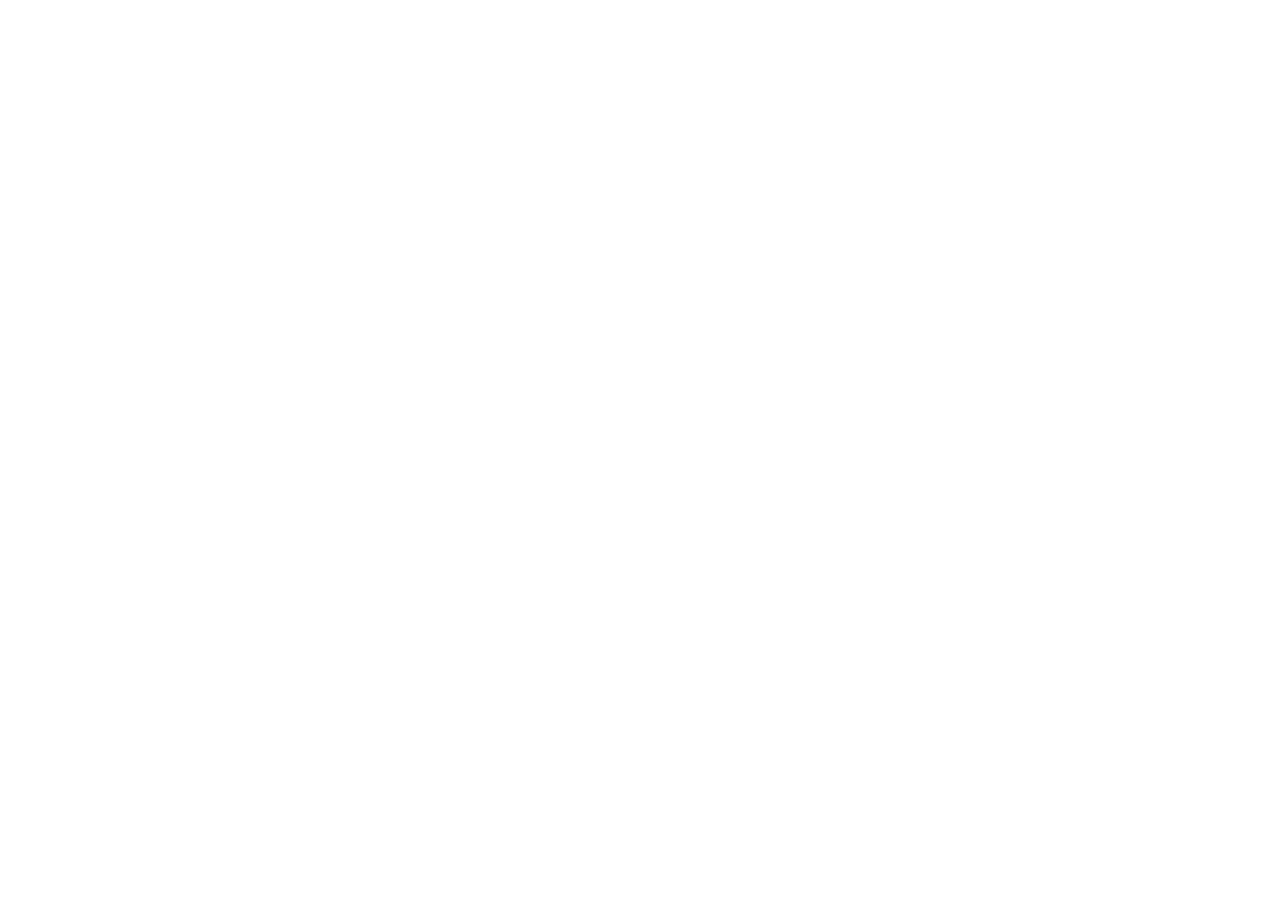
==== 3d-box-rotate/index.html @ 72a3f177 "blerh" ====
<html>
  <head>
    <script src="https://cdnjs.cloudflare.com/ajax/libs/p5.js/0.7.2/p5.js"></script>
    <script src="sketch.js"></script>
  </head>
  <style>
    body { margin: 0; padding: 0; }
  </style>
  <body>
    <!-- colorMode() changes the way p5.js interprets color data. -->
  </body>
</html>
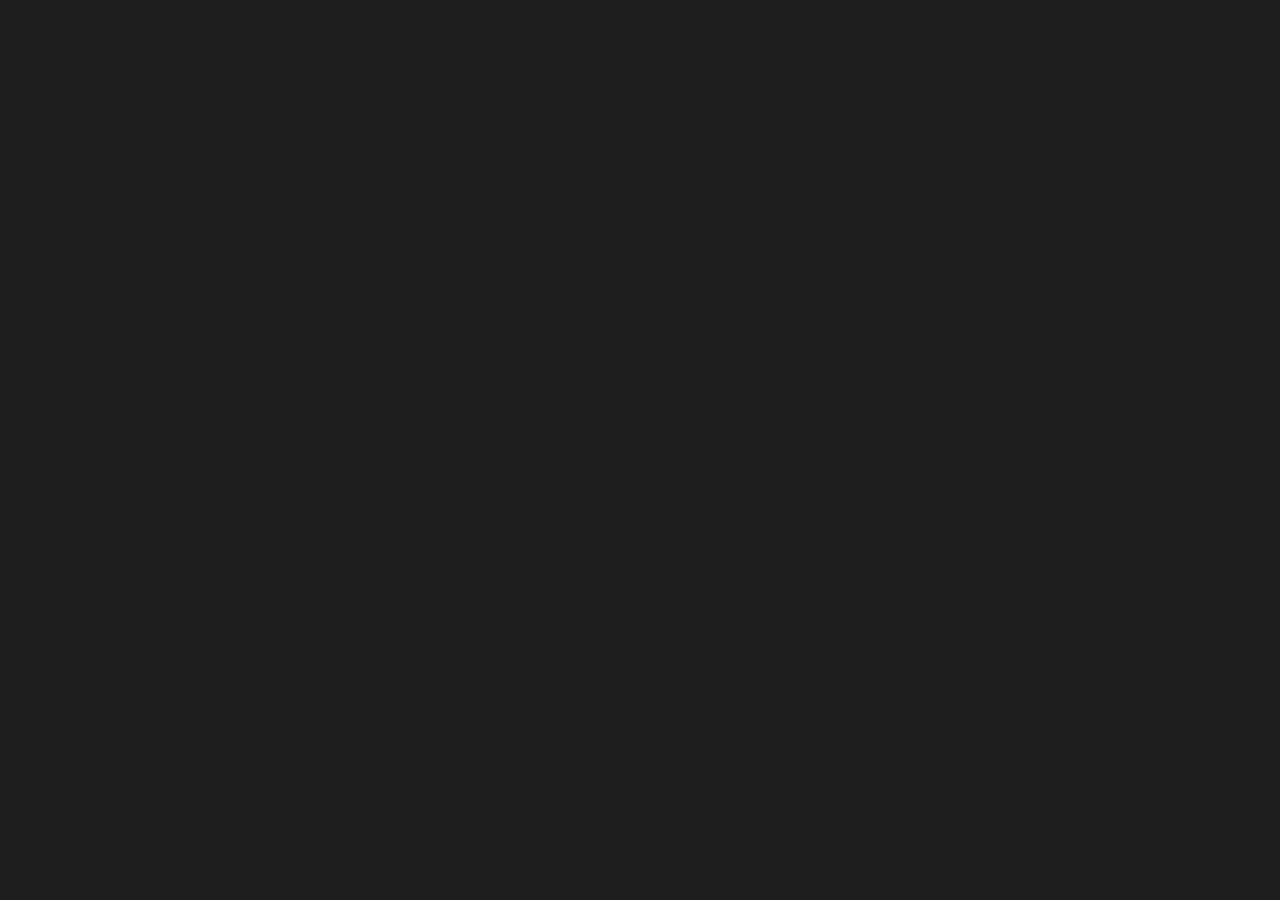
==== commit 0d5d0526: "all experiments now point to the same style.css" ====
--- a/3d-box-rotate/index.html
+++ b/3d-box-rotate/index.html
@@ -2,6 +2,7 @@
   <head>
     <script src="https://cdnjs.cloudflare.com/ajax/libs/p5.js/0.7.2/p5.js"></script>
     <script src="sketch.js"></script>
+    <link rel="stylesheet" href="../style.css">
   </head>
   <style>
     body { margin: 0; padding: 0; }
--- a/style.css
+++ b/style.css
@@ -0,0 +1,13 @@
+body {
+  font-family: monospace;
+  font-size: 12px;
+  background: rgb(30, 30, 30);
+  color: rgb(230, 230, 230);
+  display: flex;
+  flex-direction: column;
+}
+a { 
+  margin-bottom: 24px;
+  color: inherit;
+}
+
